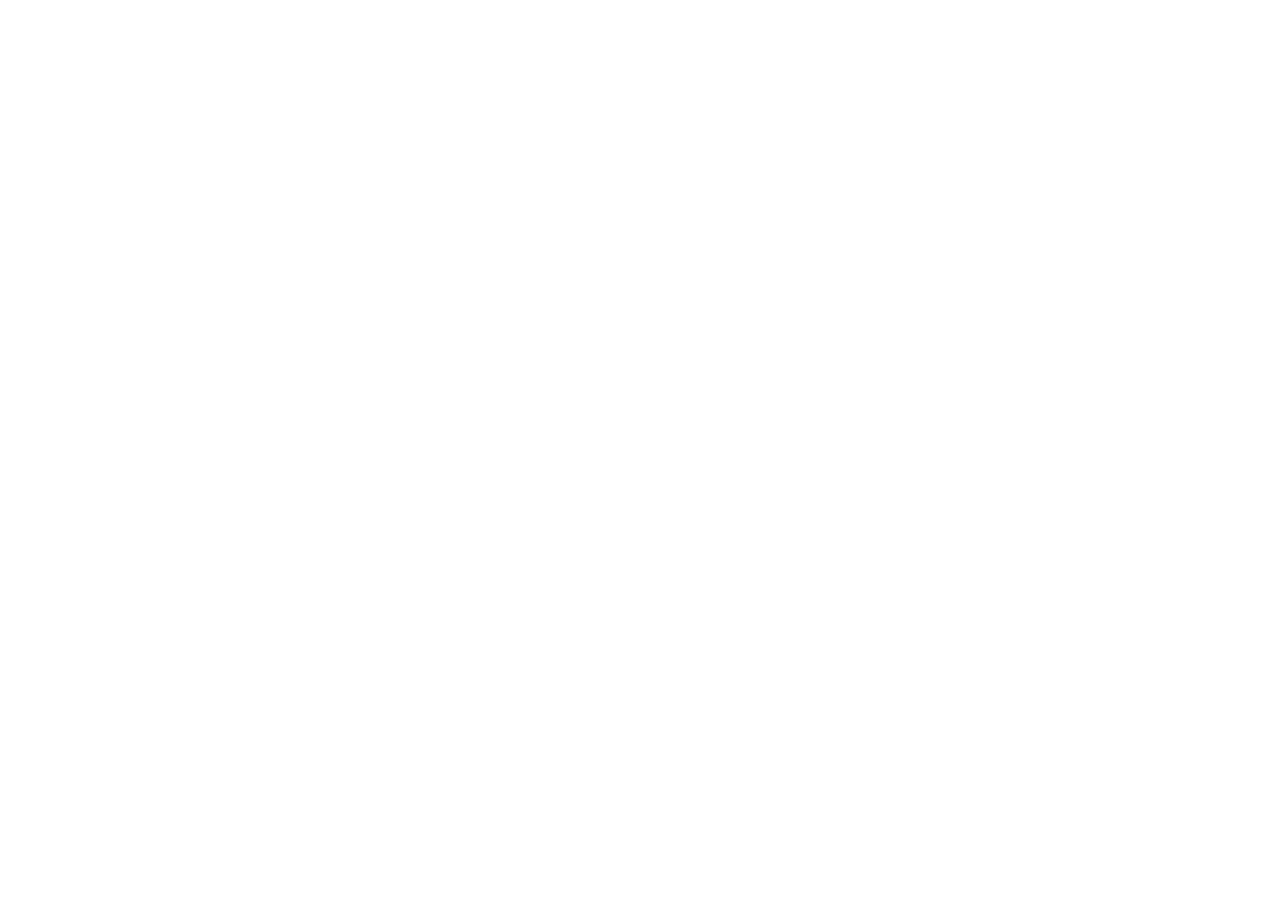
==== index.html @ 1019e4a9 "htmls set up for bootstrap" ====
<!DOCTYPE html>
<html lang="en">
  <head>
    <meta charset="UTF-8" />
    <meta name="viewport" content="width=device-width, initial-scale=1.0" />

    <!-- Bootstrap links to styles  -->
    <link
      rel="stylesheet"
      href="https://stackpath.bootstrapcdn.com/bootstrap/4.4.1/css/bootstrap.min.css"
      integrity="sha384-Vkoo8x4CGsO3+Hhxv8T/Q5PaXtkKtu6ug5TOeNV6gBiFeWPGFN9MuhOf23Q9Ifjh"
      crossorigin="anonymous"
    />
    <!-- <link rel="stylesheet" href="./styles.css" /> -->

    <title>Welcome to i21's World</title>
  </head>
  <body>
    <script
      src="https://code.jquery.com/jquery-3.3.1.slim.min.js"
      integrity="sha384-q8i/X+965DzO0rT7abK41JStQIAqVgRVzpbzo5smXKp4YfRvH+8abtTE1Pi6jizo"
      crossorigin="anonymous"
    ></script>
    <script
      src="https://cdnjs.cloudflare.com/ajax/libs/popper.js/1.14.7/umd/popper.min.js"
      integrity="sha384-UO2eT0CpHqdSJQ6hJty5KVphtPhzWj9WO1clHTMGa3JDZwrnQq4sF86dIHNDz0W1"
      crossorigin="anonymous"
    ></script>
    <script
      src="https://stackpath.bootstrapcdn.com/bootstrap/4.3.1/js/bootstrap.min.js"
      integrity="sha384-JjSmVgyd0p3pXB1rRibZUAYoIIy6OrQ6VrjIEaFf/nJGzIxFDsf4x0xIM+B07jRM"
      crossorigin="anonymous"
    ></script>
  </body>
</html>
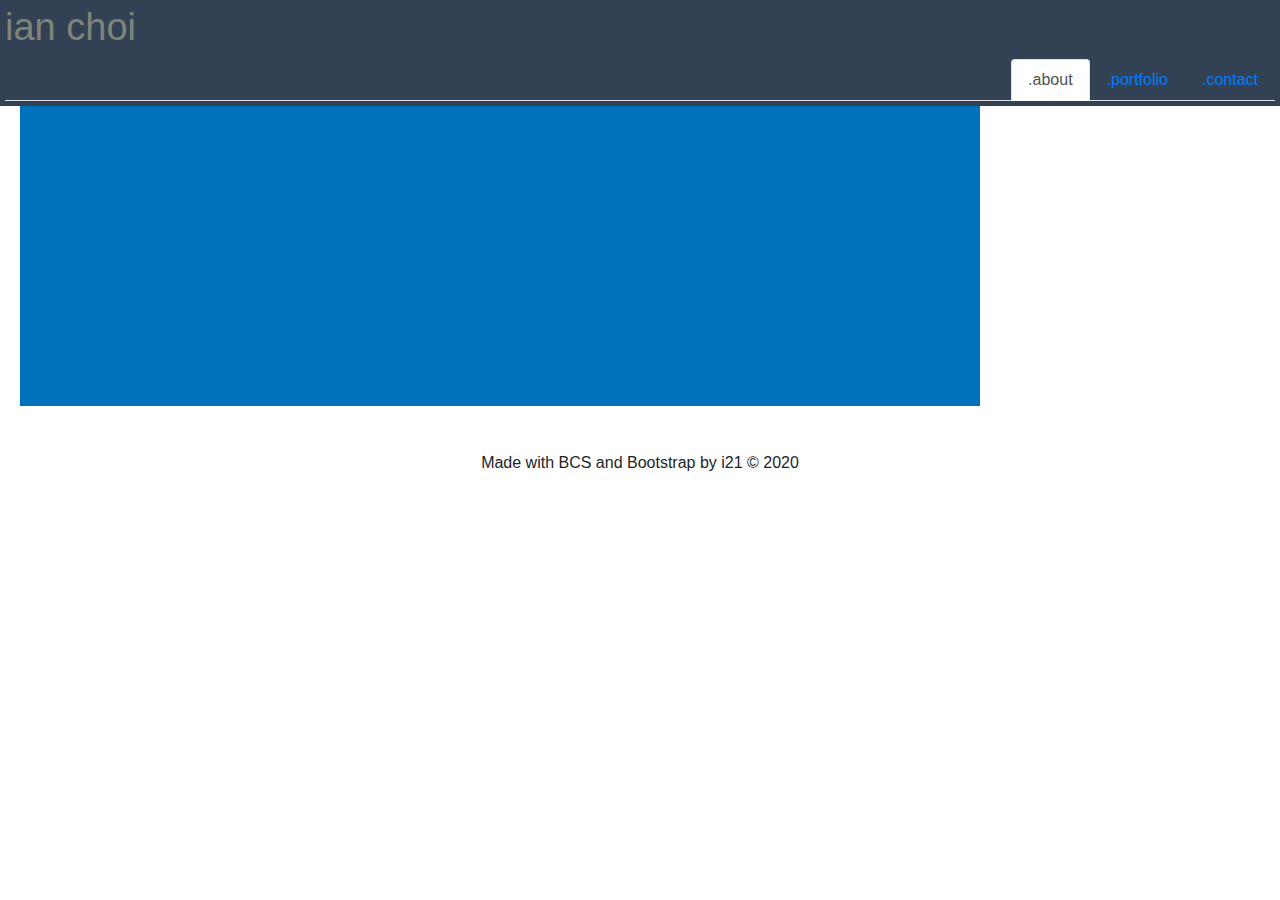
==== commit 1f1b68b4: "added styles.css, got links active between pages" ====
--- a/index.html
+++ b/index.html
@@ -11,7 +11,7 @@
       integrity="sha384-Vkoo8x4CGsO3+Hhxv8T/Q5PaXtkKtu6ug5TOeNV6gBiFeWPGFN9MuhOf23Q9Ifjh"
       crossorigin="anonymous"
     />
-    <!-- <link rel="stylesheet" href="./styles.css" /> -->
+    <link rel="stylesheet" href="./styles.css" />
 
     <title>Welcome to i21's World</title>
   </head>
@@ -31,5 +31,27 @@
       integrity="sha384-JjSmVgyd0p3pXB1rRibZUAYoIIy6OrQ6VrjIEaFf/nJGzIxFDsf4x0xIM+B07jRM"
       crossorigin="anonymous"
     ></script>
+
+    <!-- top header section -->
+    <header>
+      <h1>ian choi</h1>
+      <ul class="nav justify-content-end nav-tabs">
+        <li class="nav-item">
+          <a class="nav-link active" href="#">.about</a>
+        </li>
+        <li class="nav-item">
+          <a class="nav-link" href="./portfolio.html">.portfolio</a>
+        </li>
+        <li class="nav-item">
+          <a class="nav-link" href="./contact.html">.contact</a>
+        </li>
+      </ul>
+    </header>
+    <!-- article is the body section -->
+    <article></article>
+    <!-- footer is the bottom caption section -->
+    <footer>
+      <h6>Made with BCS and Bootstrap by i21 &copy; 2020</h6>
+    </footer>
   </body>
 </html>
--- a/styles.css
+++ b/styles.css
@@ -0,0 +1,81 @@
+/* * {
+  box-sizing: border-box;
+  padding: 0;
+  margin: 0;
+} */
+
+/* body {
+  background-color: #d9dcd6;
+}
+
+a {
+  color: #ffffff;
+  text-decoration: none;
+}
+
+p {
+  font-size: 16px;
+  text-align: center;
+} */
+/* functions above is general and should affect all functions in HTML */
+/* header section */
+header {
+  padding: 5px;
+  font-family: "Trebuchet MS", "Lucida Sans Unicode", "Lucida Grande",
+    "Lucida Sans", Arial, sans-serif;
+  background-color: #334155;
+  color: #ffffff;
+}
+
+header h1 {
+  display: inline-block;
+  font-size: 38px;
+  color: #808378;
+}
+
+header nav {
+  /* padding-top: 15px;
+  margin-right: 20px;
+  float: right; */
+  font-family: "Gill Sans", "Gill Sans MT", Calibri, "Trebuchet MS", sans-serif;
+  font-size: 20px;
+}
+
+header nav ul {
+  list-style-type: none;
+}
+
+header nav ul li {
+  display: inline-block;
+  margin-left: 25px;
+}
+
+/* content section  */
+.float-left {
+  float: left;
+  margin-right: 25px;
+}
+
+.float-right {
+  float: right;
+  margin-left: 25px;
+}
+
+article {
+  width: 75%;
+  display: inline-block;
+  margin-left: 20px;
+  margin-bottom: 20px;
+  padding: 50px;
+  height: 300px;
+  font-family: "Gill Sans", "Gill Sans MT", Calibri, "Trebuchet MS", sans-serif;
+  background-color: #0072bb;
+  color: #ffffff;
+}
+
+footer {
+  padding: 20px;
+  clear: both;
+  font-family: Arial, sans-serif;
+  text-align: center;
+}
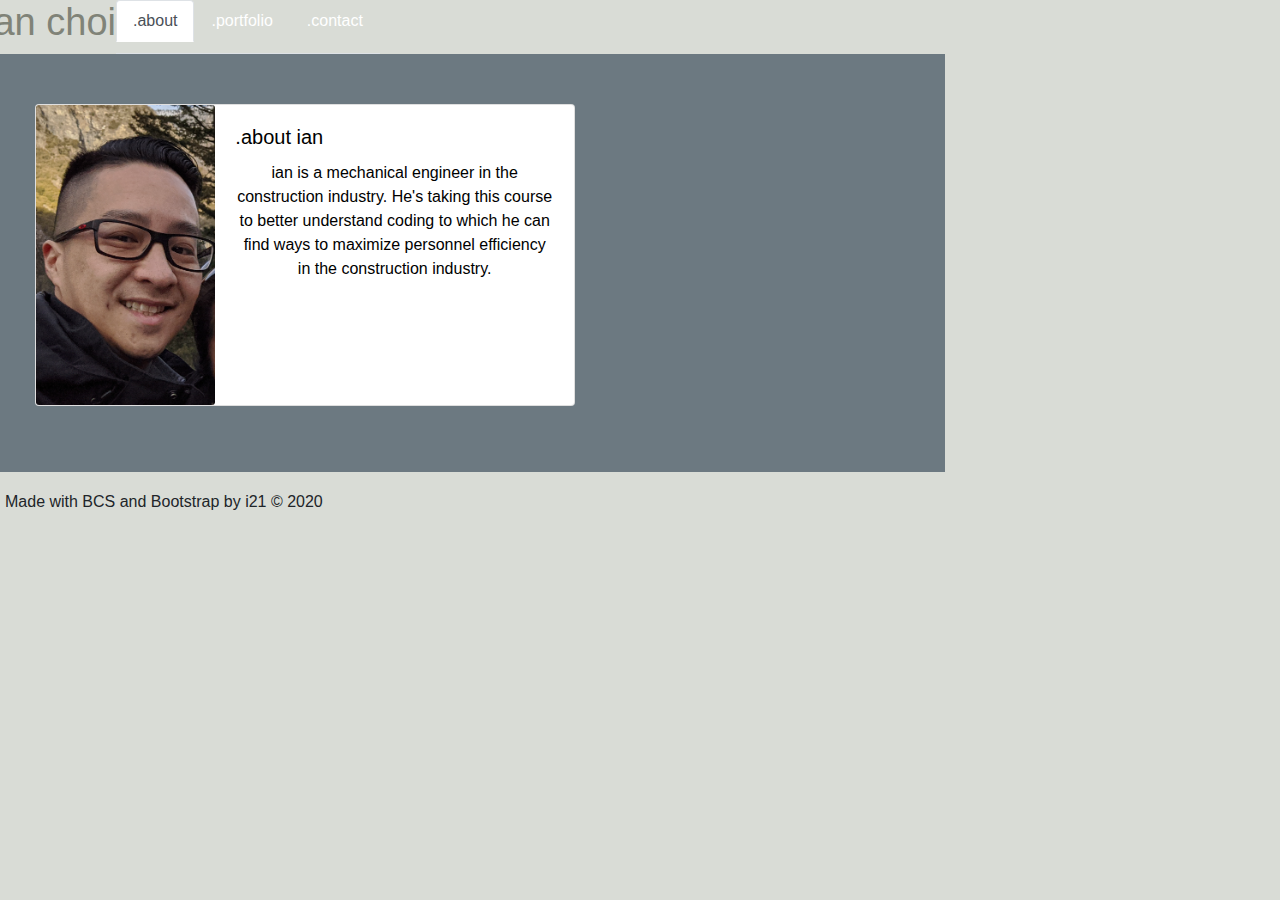
==== commit 2b851c65: "added content and progress on bootstrap gridding" ====
--- a/index.html
+++ b/index.html
@@ -33,7 +33,7 @@
     ></script>
 
     <!-- top header section -->
-    <header>
+    <header class="row">
       <h1>ian choi</h1>
       <ul class="nav justify-content-end nav-tabs">
         <li class="nav-item">
@@ -48,9 +48,32 @@
       </ul>
     </header>
     <!-- article is the body section -->
-    <article></article>
+    <article class="row">
+      <card class="card mb-3" style="max-width: 540px;">
+        <div class="row no-gutters">
+          <div class="col-md-4">
+            <img
+              src="./Assets/Images/BCS_slack.png"
+              class="card-img"
+              alt="..."
+            />
+          </div>
+          <div class="col-md-8">
+            <div class="card-body">
+              <h5 class="card-title">.about ian</h5>
+              <p class="card-text">
+                ian is a mechanical engineer in the construction industry. He's
+                taking this course to better understand coding to which he can
+                find ways to maximize personnel efficiency in the construction
+                industry.
+              </p>
+            </div>
+          </div>
+        </div>
+      </card>
+    </article>
     <!-- footer is the bottom caption section -->
-    <footer>
+    <footer class="row">
       <h6>Made with BCS and Bootstrap by i21 &copy; 2020</h6>
     </footer>
   </body>
--- a/styles.css
+++ b/styles.css
@@ -4,7 +4,7 @@
   margin: 0;
 } */
 
-/* body {
+* body {
   background-color: #d9dcd6;
 }
 
@@ -16,13 +16,13 @@
 p {
   font-size: 16px;
   text-align: center;
-} */
+}
+*/
 /* functions above is general and should affect all functions in HTML */
 /* header section */
 header {
   padding: 5px;
-  font-family: "Trebuchet MS", "Lucida Sans Unicode", "Lucida Grande",
-    "Lucida Sans", Arial, sans-serif;
+  font-family: "Trebuchet MS", Arial, sans-serif;
   background-color: #334155;
   color: #ffffff;
 }
@@ -32,45 +32,21 @@
   font-size: 38px;
   color: #808378;
 }
-
-header nav {
-  /* padding-top: 15px;
-  margin-right: 20px;
-  float: right; */
-  font-family: "Gill Sans", "Gill Sans MT", Calibri, "Trebuchet MS", sans-serif;
-  font-size: 20px;
-}
-
-header nav ul {
-  list-style-type: none;
-}
-
-header nav ul li {
-  display: inline-block;
-  margin-left: 25px;
-}
-
-/* content section  */
-.float-left {
-  float: left;
-  margin-right: 25px;
-}
-
-.float-right {
-  float: right;
-  margin-left: 25px;
-}
-
 article {
   width: 75%;
   display: inline-block;
-  margin-left: 20px;
-  margin-bottom: 20px;
+  /* margin-left: 20px;
+  margin-bottom: 20px; */
   padding: 50px;
-  height: 300px;
-  font-family: "Gill Sans", "Gill Sans MT", Calibri, "Trebuchet MS", sans-serif;
-  background-color: #0072bb;
-  color: #ffffff;
+  /* height: 300px; */
+  font-family: Calibri, "Trebuchet MS", sans-serif;
+  background-color: #6c7981;
+  color: #000000;
+}
+*/ article img {
+  height: 150px;
+  max-width: 100%;
+  object-fit: contain;
 }
 
 footer {
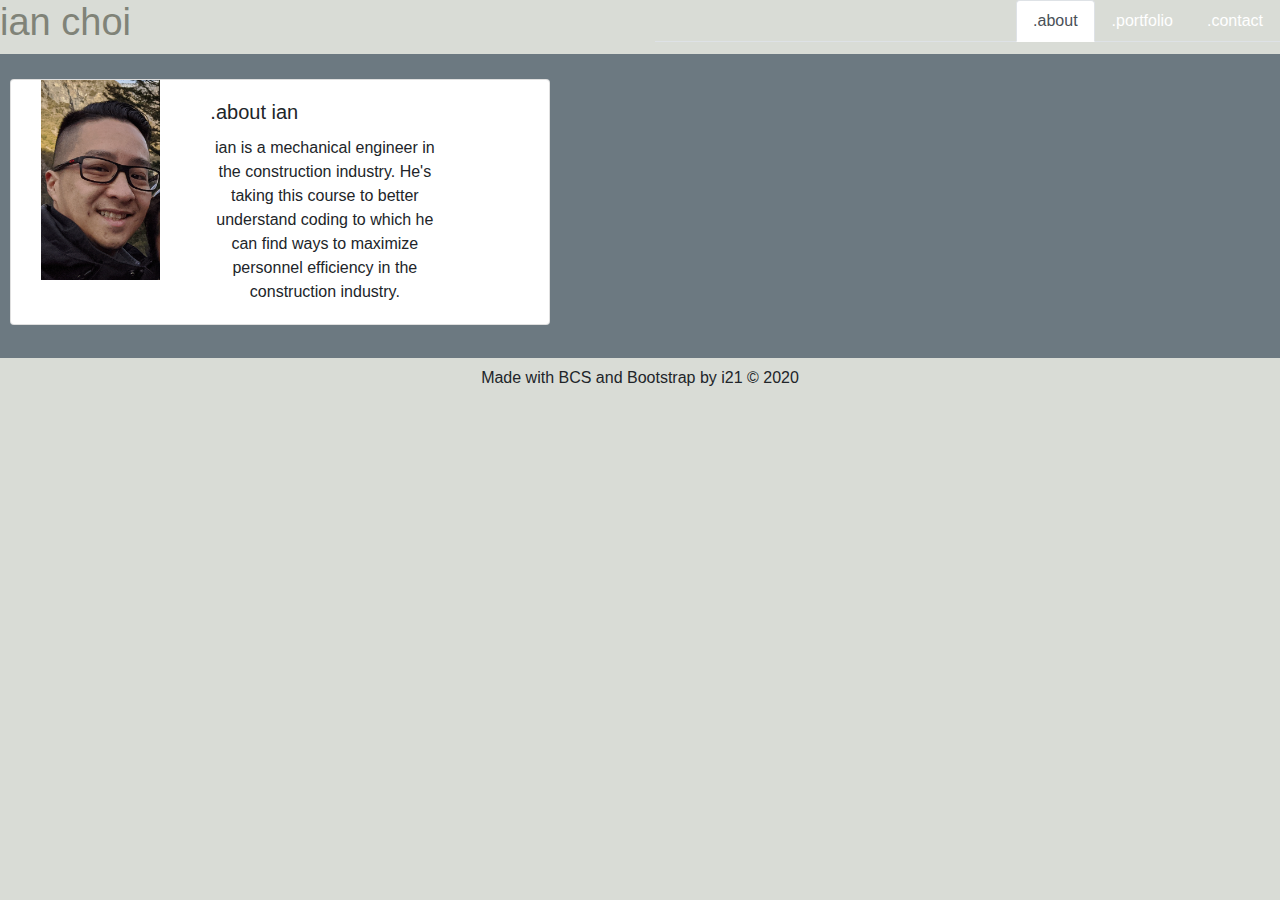
==== commit 7b8b3e3f: "Revised container, rows, card functions" ====
--- a/index.html
+++ b/index.html
@@ -32,24 +32,29 @@
       crossorigin="anonymous"
     ></script>
 
+    <div class="container"></div>
     <!-- top header section -->
     <header class="row">
-      <h1>ian choi</h1>
-      <ul class="nav justify-content-end nav-tabs">
-        <li class="nav-item">
-          <a class="nav-link active" href="#">.about</a>
-        </li>
-        <li class="nav-item">
-          <a class="nav-link" href="./portfolio.html">.portfolio</a>
-        </li>
-        <li class="nav-item">
-          <a class="nav-link" href="./contact.html">.contact</a>
-        </li>
-      </ul>
+      <div class="col-sm-6">
+        <h1>ian choi</h1>
+      </div>
+      <div class="col-sm-6">
+        <ul class="nav justify-content-end nav-tabs">
+          <li class="nav-item">
+            <a class="nav-link active" href="#">.about</a>
+          </li>
+          <li class="nav-item">
+            <a class="nav-link" href="./portfolio.html">.portfolio</a>
+          </li>
+          <li class="nav-item">
+            <a class="nav-link" href="./contact.html">.contact</a>
+          </li>
+        </ul>
+      </div>
     </header>
     <!-- article is the body section -->
     <article class="row">
-      <card class="card mb-3" style="max-width: 540px;">
+      <div class="card mb-2" style="max-width: 540px;">
         <div class="row no-gutters">
           <div class="col-md-4">
             <img
@@ -58,7 +63,7 @@
               alt="..."
             />
           </div>
-          <div class="col-md-8">
+          <div class="col-md-6">
             <div class="card-body">
               <h5 class="card-title">.about ian</h5>
               <p class="card-text">
@@ -70,11 +75,13 @@
             </div>
           </div>
         </div>
-      </card>
+      </div>
     </article>
     <!-- footer is the bottom caption section -->
     <footer class="row">
-      <h6>Made with BCS and Bootstrap by i21 &copy; 2020</h6>
+      <div class="col-md-12">
+        <h6>Made with BCS and Bootstrap by i21 &copy; 2020</h6>
+      </div>
     </footer>
   </body>
 </html>
--- a/styles.css
+++ b/styles.css
@@ -21,7 +21,7 @@
 /* functions above is general and should affect all functions in HTML */
 /* header section */
 header {
-  padding: 5px;
+  padding: 10px;
   font-family: "Trebuchet MS", Arial, sans-serif;
   background-color: #334155;
   color: #ffffff;
@@ -32,25 +32,26 @@
   font-size: 38px;
   color: #808378;
 }
+
 article {
-  width: 75%;
-  display: inline-block;
-  /* margin-left: 20px;
-  margin-bottom: 20px; */
-  padding: 50px;
-  /* height: 300px; */
+  padding: 25px;
   font-family: Calibri, "Trebuchet MS", sans-serif;
   background-color: #6c7981;
-  color: #000000;
 }
-*/ article img {
-  height: 150px;
+article img {
+  height: 200px;
   max-width: 100%;
   object-fit: contain;
 }
 
+article a {
+  color: #000000;
+  text-align: center;
+  text-decoration: none;
+}
+
 footer {
-  padding: 20px;
+  padding: 10px;
   clear: both;
   font-family: Arial, sans-serif;
   text-align: center;
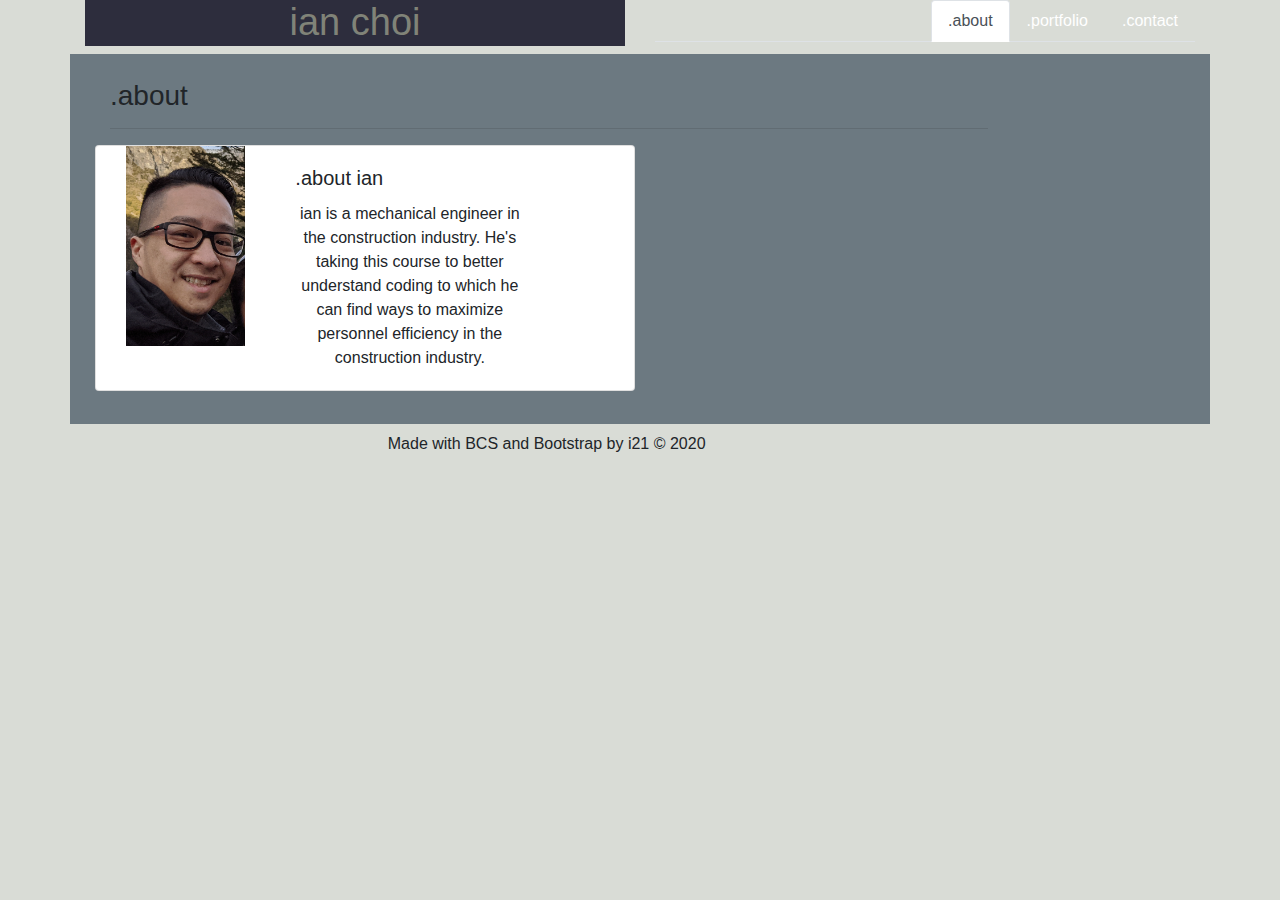
==== commit c2387984: "back up and updated some formats and errors found" ====
--- a/index.html
+++ b/index.html
@@ -31,57 +31,61 @@
       integrity="sha384-JjSmVgyd0p3pXB1rRibZUAYoIIy6OrQ6VrjIEaFf/nJGzIxFDsf4x0xIM+B07jRM"
       crossorigin="anonymous"
     ></script>
-
-    <div class="container"></div>
-    <!-- top header section -->
-    <header class="row">
-      <div class="col-sm-6">
-        <h1>ian choi</h1>
-      </div>
-      <div class="col-sm-6">
-        <ul class="nav justify-content-end nav-tabs">
-          <li class="nav-item">
-            <a class="nav-link active" href="#">.about</a>
-          </li>
-          <li class="nav-item">
-            <a class="nav-link" href="./portfolio.html">.portfolio</a>
-          </li>
-          <li class="nav-item">
-            <a class="nav-link" href="./contact.html">.contact</a>
-          </li>
-        </ul>
-      </div>
-    </header>
-    <!-- article is the body section -->
-    <article class="row">
-      <div class="card mb-2" style="max-width: 540px;">
-        <div class="row no-gutters">
-          <div class="col-md-4">
-            <img
-              src="./Assets/Images/BCS_slack.png"
-              class="card-img"
-              alt="..."
-            />
-          </div>
-          <div class="col-md-6">
-            <div class="card-body">
-              <h5 class="card-title">.about ian</h5>
-              <p class="card-text">
-                ian is a mechanical engineer in the construction industry. He's
-                taking this course to better understand coding to which he can
-                find ways to maximize personnel efficiency in the construction
-                industry.
-              </p>
+    <div class="container">
+      <!-- top header section -->
+      <header class="row">
+        <div class="col-md-6">
+          <h1>ian choi</h1>
+        </div>
+        <div class="col-md-6">
+          <ul class="nav justify-content-end nav-tabs">
+            <li class="nav-item">
+              <a class="nav-link active" href="#">.about</a>
+            </li>
+            <li class="nav-item">
+              <a class="nav-link" href="./portfolio.html">.portfolio</a>
+            </li>
+            <li class="nav-item">
+              <a class="nav-link" href="./contact.html">.contact</a>
+            </li>
+          </ul>
+        </div>
+      </header>
+      <!-- article is the body section -->
+      <article class="row">
+        <div class="col-md-10">
+          <h3>.about</h3>
+          <hr />
+        </div>
+        <div class="card mb-2" style="max-width: 540px;">
+          <div class="row no-gutters">
+            <div class="col-md-4">
+              <img
+                src="./Assets/Images/BCS_slack.png"
+                class="card-img"
+                alt="..."
+              />
+            </div>
+            <div class="col-md-6">
+              <div class="card-body">
+                <h5 class="card-title">.about ian</h5>
+                <p class="card-text">
+                  ian is a mechanical engineer in the construction industry.
+                  He's taking this course to better understand coding to which
+                  he can find ways to maximize personnel efficiency in the
+                  construction industry.
+                </p>
+              </div>
             </div>
           </div>
         </div>
-      </div>
-    </article>
-    <!-- footer is the bottom caption section -->
-    <footer class="row">
-      <div class="col-md-12">
-        <h6>Made with BCS and Bootstrap by i21 &copy; 2020</h6>
-      </div>
-    </footer>
+      </article>
+      <!-- footer is the bottom caption section -->
+      <footer class="row">
+        <div class="col-md-10">
+          <h6>Made with BCS and Bootstrap by i21 &copy; 2020</h6>
+        </div>
+      </footer>
+    </div>
   </body>
 </html>
--- a/styles.css
+++ b/styles.css
@@ -28,9 +28,11 @@
 }
 
 header h1 {
-  display: inline-block;
+  text-align: center;
+  /* display: inline-block; */
   font-size: 38px;
   color: #808378;
+  background-color: rgb(45, 45, 61);
 }
 
 article {
